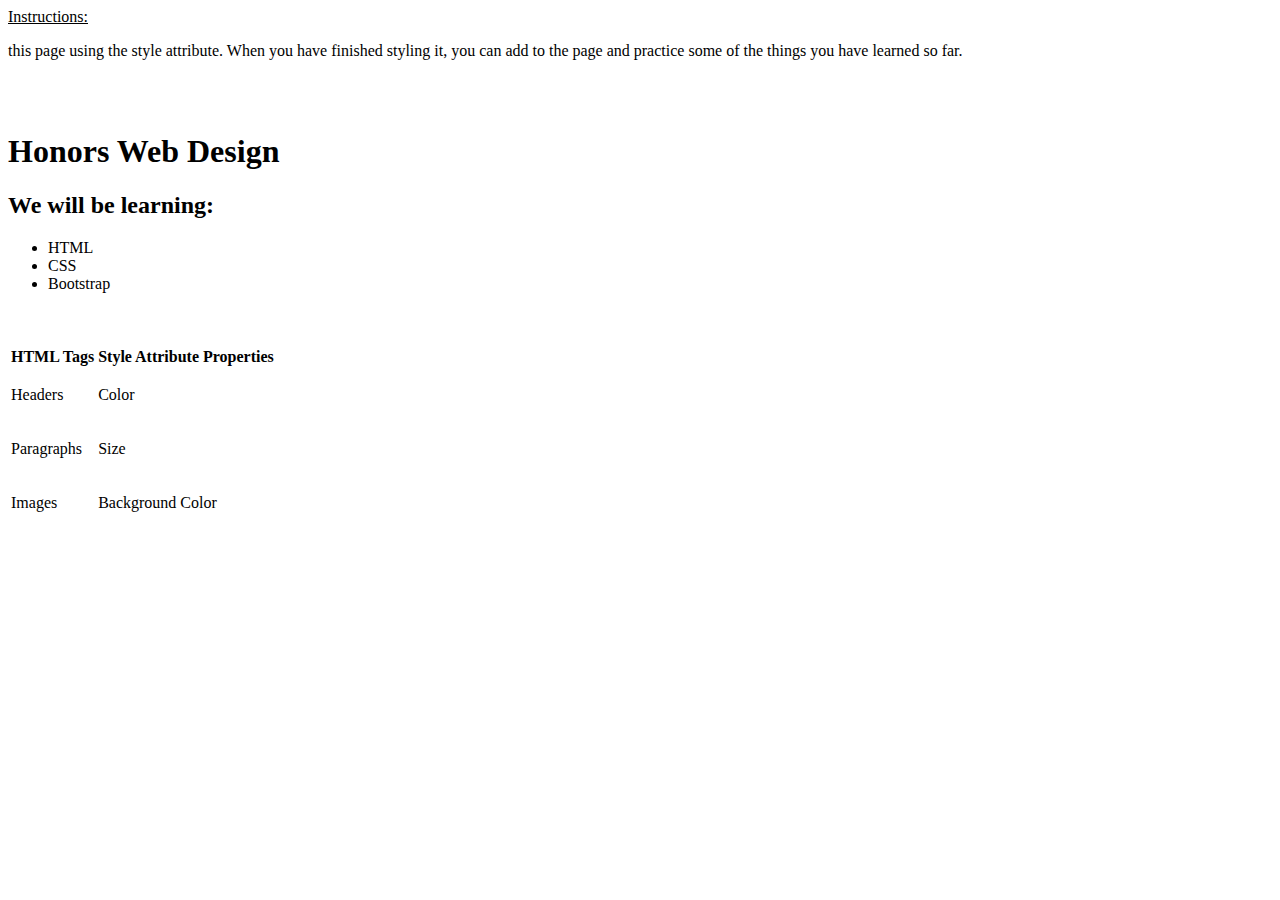
==== index.html @ 1900847d "Add files via upload" ====
<!DOCTYPE html>
<html lang="en" dir="ltr">
  <head>
    <meta charset="utf-8">
    <title>Styling Practice</title>
  </head>
  <body>
<body
    <h3><u>Instructions:</u></h3>
    <p> this page using the style attribute.
    When you have finished styling it, you can add
    to the page and practice some of the
    things you have learned so far.</p>

    <br><br>

    <h1>Honors Web Design</h1>

    <h2>We will be learning:</h2>
    <ul>
      <li>HTML</li>
      <li>CSS</li>
      <li>Bootstrap</li>
    </ul>

    <br><br>

    <table>
      <tr>
        <th>HTML Tags</th>
        <th>Style Attribute Properties</th>
      </tr>
      <tr>
        <td>
          <p>Headers</p>
        </td>
        <td>
          <p>Color</p>
        </td>
      </tr>
      <tr>
        <td>
          <p>Paragraphs</p>
        </td>
        <td>
          <p>Size</p>
        </td>
      </tr>
      <tr>
        <td>
          <p>Images</p>
        </td>
        <td>
          <p>Background Color</p>
        </td>
      </tr>
    </table>
  </body>
</html>
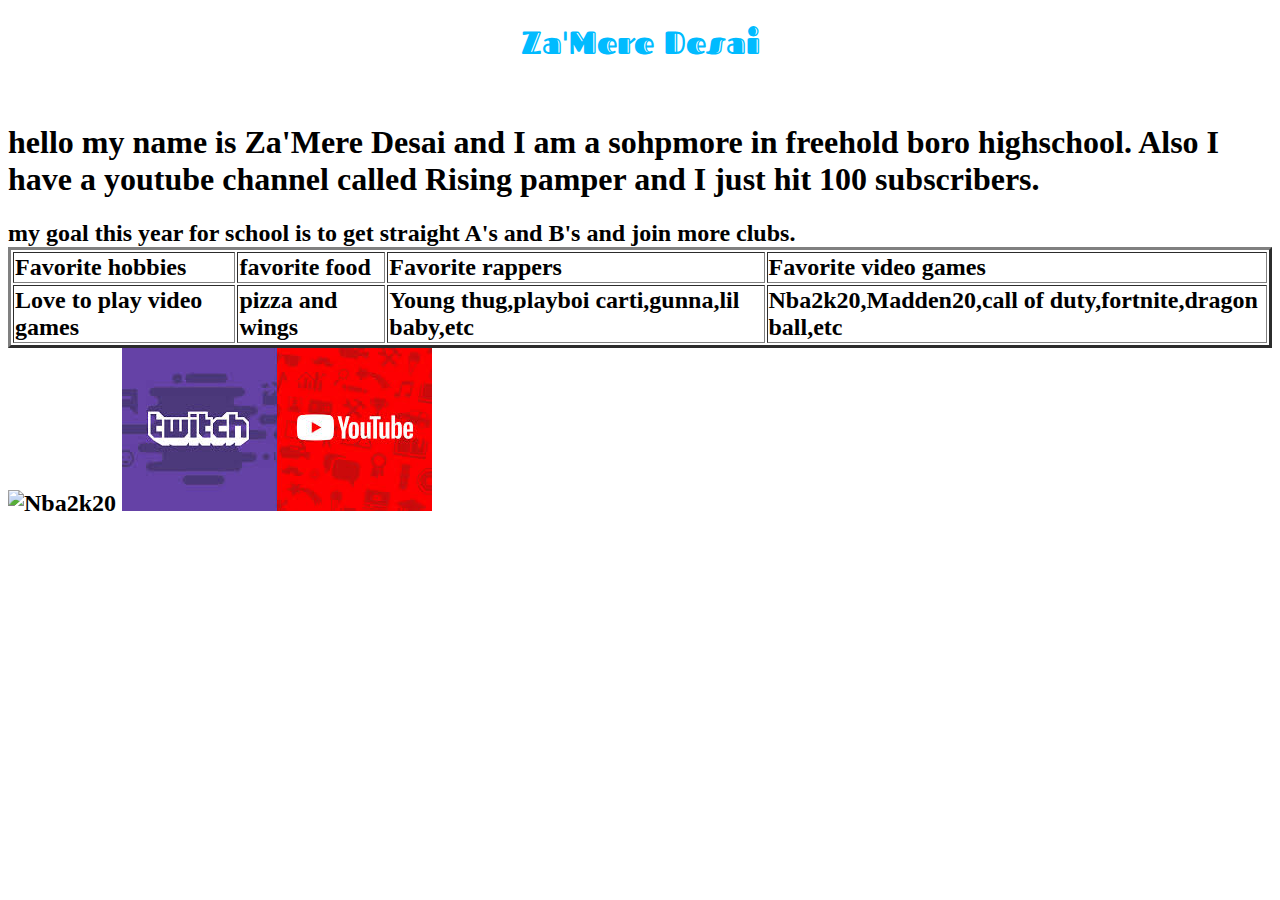
==== commit 1850a21e: "Add files via upload" ====
--- a/index.html
+++ b/index.html
@@ -2,58 +2,29 @@
 <html lang="en" dir="ltr">
   <head>
     <meta charset="utf-8">
-    <title>Styling Practice</title>
+    <title>Za'Mere Desai</title>
+<link href="https://fonts.googleapis.com/css?family=Fascinate+Inline&display=swap" rel="stylesheet">
   </head>
-  <body>
-<body
-    <h3><u>Instructions:</u></h3>
-    <p> this page using the style attribute.
-    When you have finished styling it, you can add
-    to the page and practice some of the
-    things you have learned so far.</p>
+  <body style="background-image:url('img/palmtree.jpg'); background-repeat: no-repeat; background-size: cover;">
+  <h1 style="text-align:center; color:#00bbff; font-family: 'Fascinate Inline', cursive;">Za'Mere Desai</h1>
+ <img src="" alt="">
+<h1> hello my name is Za'Mere Desai and I am a sohpmore in freehold boro highschool. Also I have a youtube channel called Rising pamper and I just hit 100 subscribers.<h1/>
+<h2> my goal this year for school is to get straight A's and B's and join more clubs.
+<table border="3">
+  <tr>
 
-    <br><br>
-
-    <h1>Honors Web Design</h1>
-
-    <h2>We will be learning:</h2>
-    <ul>
-      <li>HTML</li>
-      <li>CSS</li>
-      <li>Bootstrap</li>
-    </ul>
-
-    <br><br>
-
-    <table>
-      <tr>
-        <th>HTML Tags</th>
-        <th>Style Attribute Properties</th>
-      </tr>
-      <tr>
-        <td>
-          <p>Headers</p>
-        </td>
-        <td>
-          <p>Color</p>
-        </td>
-      </tr>
-      <tr>
-        <td>
-          <p>Paragraphs</p>
-        </td>
-        <td>
-          <p>Size</p>
-        </td>
-      </tr>
-      <tr>
-        <td>
-          <p>Images</p>
-        </td>
-        <td>
-          <p>Background Color</p>
-        </td>
-      </tr>
-    </table>
-  </body>
+<td>Favorite hobbies</td>
+<td>favorite food</td>
+<td>Favorite rappers</td>
+<td>Favorite video games</td>
+</tr>
+<td>Love to play video games</td>
+<td>pizza and wings</td>
+<td>Young thug,playboi carti,gunna,lil baby,etc</td>
+<td>Nba2k20,Madden20,call of duty,fortnite,dragon ball,etc</td>
+</table>
+<img src="img/Nba2k20.jpg" alt="Nba2k20">
+<img src="img/twitch.jpg" alt="twitch"
+<img src="img/ps4.jpg" alt="ps4"
+</body>
 </html>
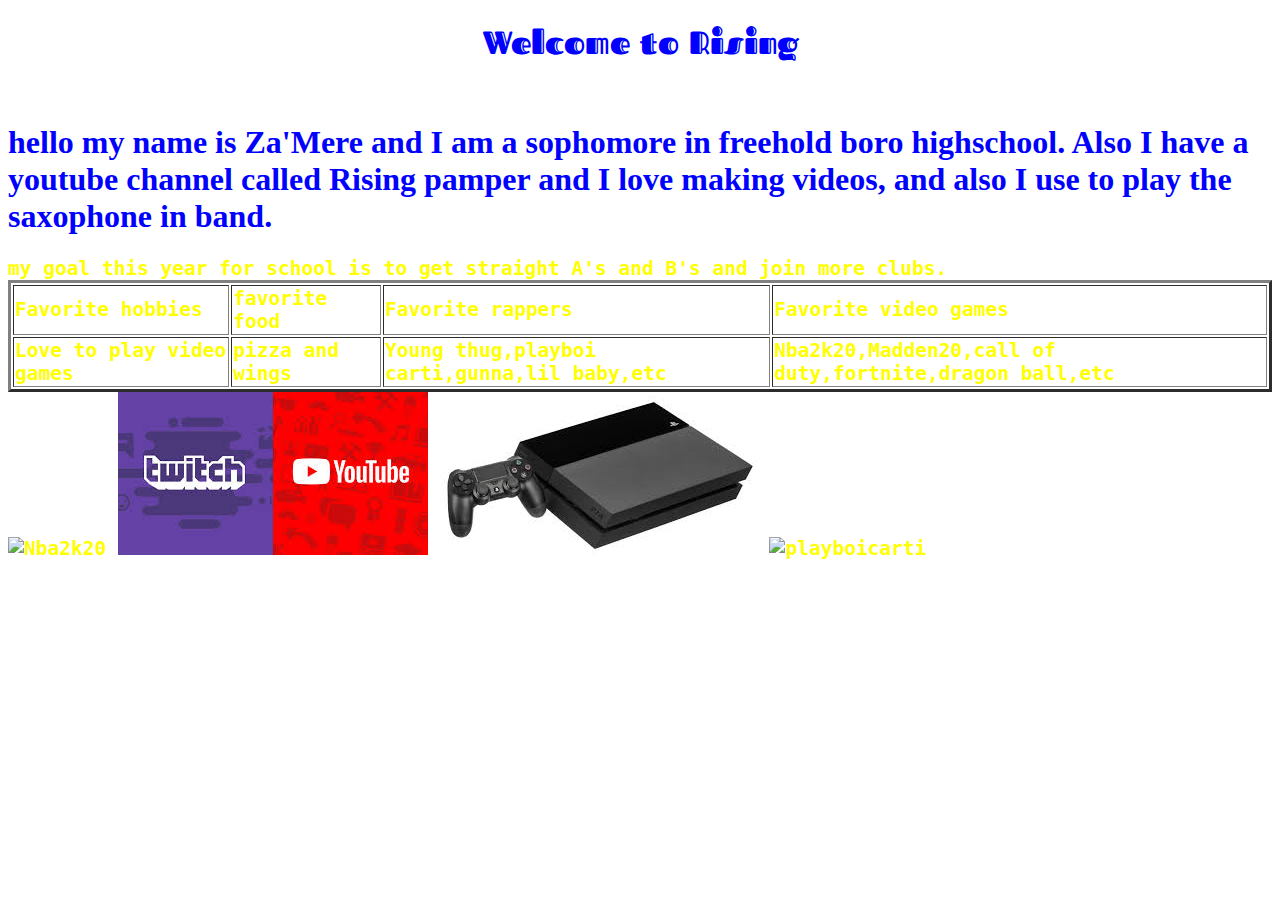
==== commit 17d394da: "Add files via upload" ====
--- a/index.html
+++ b/index.html
@@ -4,15 +4,30 @@
     <meta charset="utf-8">
     <title>Za'Mere Desai</title>
 <link href="https://fonts.googleapis.com/css?family=Fascinate+Inline&display=swap" rel="stylesheet">
+<style>
+  h1{
+    color:blue;
+    font-family: fantasy;
+  }
+  h2{
+    color:yellow;
+    font-family: monospace;
+  }
+  .nba2k20{
+    height:500px;
+  }
+  .playboicarti{
+    height:500px;
+  }
+</style>
   </head>
   <body style="background-image:url('img/palmtree.jpg'); background-repeat: no-repeat; background-size: cover;">
-  <h1 style="text-align:center; color:#00bbff; font-family: 'Fascinate Inline', cursive;">Za'Mere Desai</h1>
+  <h1 style="text-align:center; font-family: 'Fascinate Inline', cursive;">Welcome to Rising</h1>
  <img src="" alt="">
-<h1> hello my name is Za'Mere Desai and I am a sohpmore in freehold boro highschool. Also I have a youtube channel called Rising pamper and I just hit 100 subscribers.<h1/>
+<h1> hello my name is Za'Mere and I am a sophomore in freehold boro highschool. Also I have a youtube channel called Rising pamper and I love making videos, and also I use to play the saxophone in band.<h1/>
 <h2> my goal this year for school is to get straight A's and B's and join more clubs.
 <table border="3">
   <tr>
-
 <td>Favorite hobbies</td>
 <td>favorite food</td>
 <td>Favorite rappers</td>
@@ -23,8 +38,9 @@
 <td>Young thug,playboi carti,gunna,lil baby,etc</td>
 <td>Nba2k20,Madden20,call of duty,fortnite,dragon ball,etc</td>
 </table>
-<img src="img/Nba2k20.jpg" alt="Nba2k20">
-<img src="img/twitch.jpg" alt="twitch"
-<img src="img/ps4.jpg" alt="ps4"
+<img class="nba2k20" src="img/Nba2k20.jpg" alt="Nba2k20">
+<img src="img/twitch.jpg" alt="twitch">
+<img src="img/ps4.jpg" alt="ps4">
+<img class="playboicarti" src="img/playboicarti.jpg" alt="playboicarti">
 </body>
 </html>
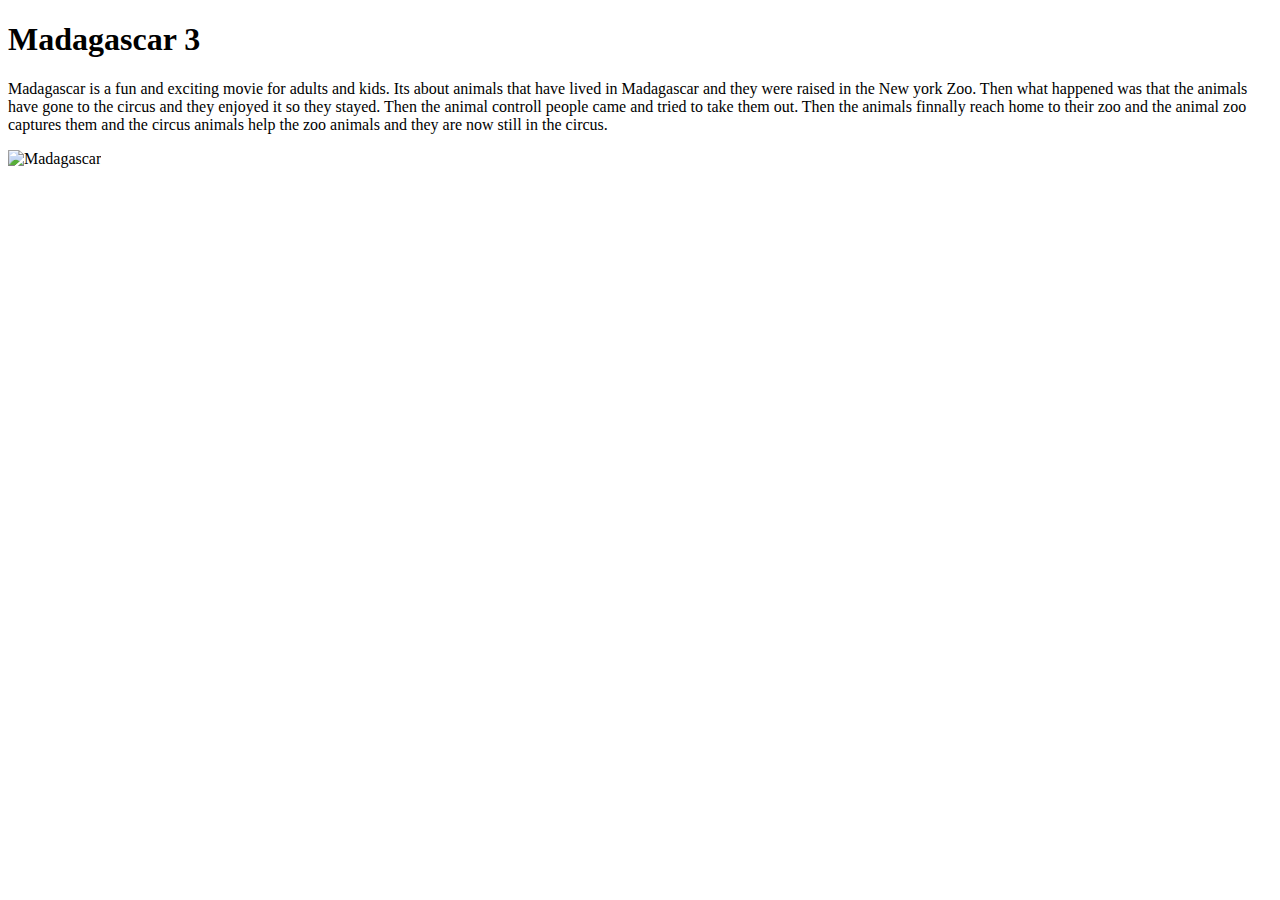
==== commit 68057392: "Add files via upload" ====
--- a/index.html
+++ b/index.html
@@ -2,45 +2,13 @@
 <html lang="en" dir="ltr">
   <head>
     <meta charset="utf-8">
-    <title>Za'Mere Desai</title>
-<link href="https://fonts.googleapis.com/css?family=Fascinate+Inline&display=swap" rel="stylesheet">
-<style>
-  h1{
-    color:blue;
-    font-family: fantasy;
-  }
-  h2{
-    color:yellow;
-    font-family: monospace;
-  }
-  .nba2k20{
-    height:500px;
-  }
-  .playboicarti{
-    height:500px;
-  }
-</style>
+    <title></title>
   </head>
-  <body style="background-image:url('img/palmtree.jpg'); background-repeat: no-repeat; background-size: cover;">
-  <h1 style="text-align:center; font-family: 'Fascinate Inline', cursive;">Welcome to Rising</h1>
- <img src="" alt="">
-<h1> hello my name is Za'Mere and I am a sophomore in freehold boro highschool. Also I have a youtube channel called Rising pamper and I love making videos, and also I use to play the saxophone in band.<h1/>
-<h2> my goal this year for school is to get straight A's and B's and join more clubs.
-<table border="3">
-  <tr>
-<td>Favorite hobbies</td>
-<td>favorite food</td>
-<td>Favorite rappers</td>
-<td>Favorite video games</td>
-</tr>
-<td>Love to play video games</td>
-<td>pizza and wings</td>
-<td>Young thug,playboi carti,gunna,lil baby,etc</td>
-<td>Nba2k20,Madden20,call of duty,fortnite,dragon ball,etc</td>
-</table>
-<img class="nba2k20" src="img/Nba2k20.jpg" alt="Nba2k20">
-<img src="img/twitch.jpg" alt="twitch">
-<img src="img/ps4.jpg" alt="ps4">
-<img class="playboicarti" src="img/playboicarti.jpg" alt="playboicarti">
-</body>
+  <body>
+
+  </body>
 </html>
+<h1>Madagascar 3</h1>
+
+<p>Madagascar is a fun and exciting movie for adults and kids. Its about animals that have lived in Madagascar and they were raised in the New york Zoo. Then what happened was that the animals have gone to the circus and they enjoyed it so they stayed. Then the animal controll people came and tried to take them out. Then the animals finnally reach home to their zoo and the animal zoo captures them and the circus animals help the zoo animals and they are now still in the circus.</p>
+<img src="Madagascar.jpg" alt="Madagascar">
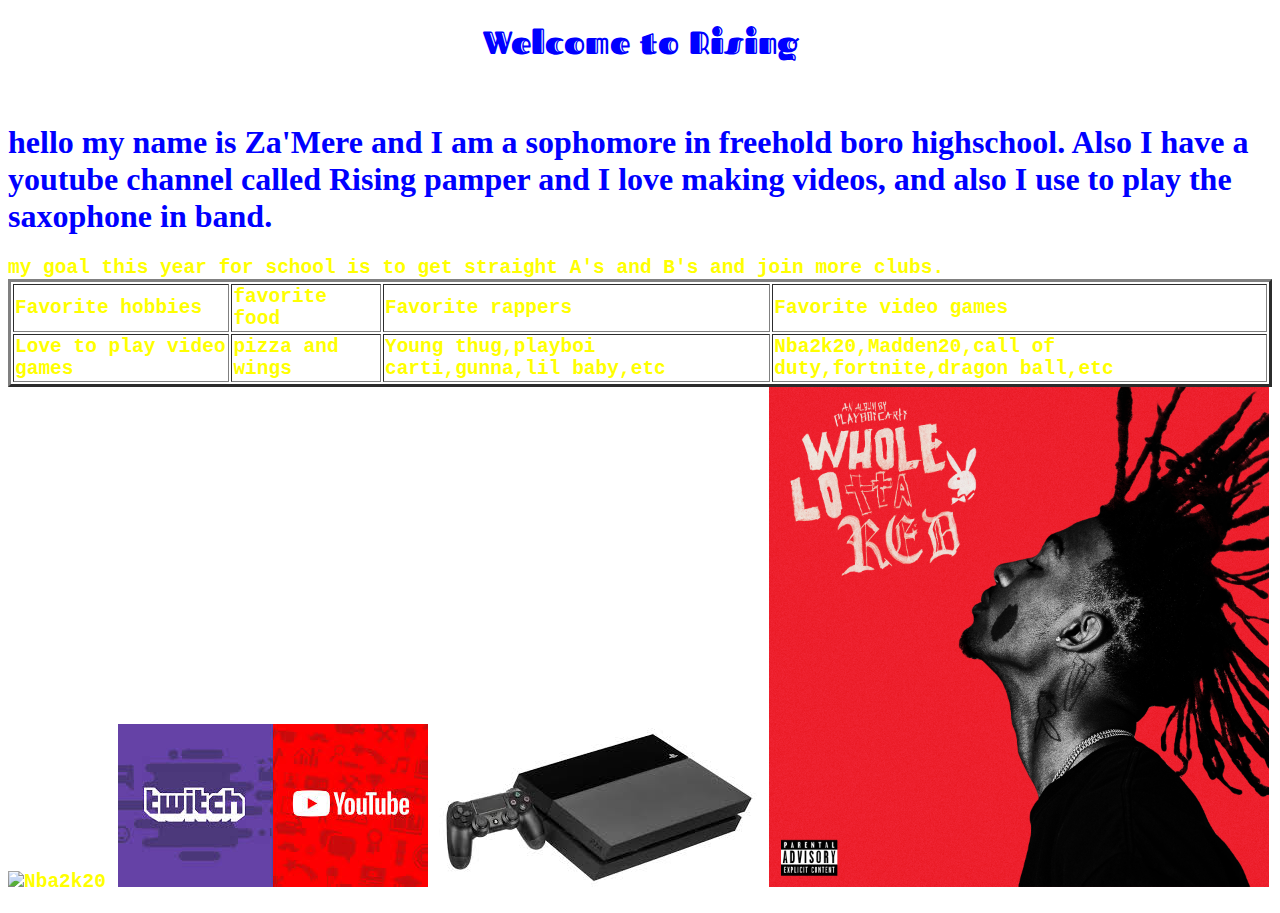
==== commit 53e7b5d3: "Add files via upload" ====
--- a/index.html
+++ b/index.html
@@ -2,13 +2,45 @@
 <html lang="en" dir="ltr">
   <head>
     <meta charset="utf-8">
-    <title></title>
+    <title>Za'Mere Desai</title>
+<link href="https://fonts.googleapis.com/css?family=Fascinate+Inline&display=swap" rel="stylesheet">
+<style>
+  h1{
+    color:blue;
+    font-family: fantasy;
+  }
+  h2{
+    color:yellow;
+    font-family: monospace;
+  }
+  .nba2k20{
+    height:500px;
+  }
+  .playboicarti{
+    height:500px;
+  }
+</style>
   </head>
-  <body>
-
-  </body>
+  <body style="background-image:url('img/palmtree.jpg'); background-repeat: no-repeat; background-size: cover;">
+  <h1 style="text-align:center; font-family: 'Fascinate Inline', cursive;">Welcome to Rising</h1>
+ <img src="" alt="">
+<h1> hello my name is Za'Mere and I am a sophomore in freehold boro highschool. Also I have a youtube channel called Rising pamper and I love making videos, and also I use to play the saxophone in band.<h1/>
+<h2> my goal this year for school is to get straight A's and B's and join more clubs.
+<table border="3">
+  <tr>
+<td>Favorite hobbies</td>
+<td>favorite food</td>
+<td>Favorite rappers</td>
+<td>Favorite video games</td>
+</tr>
+<td>Love to play video games</td>
+<td>pizza and wings</td>
+<td>Young thug,playboi carti,gunna,lil baby,etc</td>
+<td>Nba2k20,Madden20,call of duty,fortnite,dragon ball,etc</td>
+</table>
+<img class="nba2k20" src="img/Nba2k20.jpg" alt="Nba2k20">
+<img src="img/twitch.jpg" alt="twitch">
+<img src="img/ps4.jpg" alt="ps4">
+<img class="playboicarti" src="img/playboicarti.jpg" alt="playboicarti">
+</body>
 </html>
-<h1>Madagascar 3</h1>
-
-<p>Madagascar is a fun and exciting movie for adults and kids. Its about animals that have lived in Madagascar and they were raised in the New york Zoo. Then what happened was that the animals have gone to the circus and they enjoyed it so they stayed. Then the animal controll people came and tried to take them out. Then the animals finnally reach home to their zoo and the animal zoo captures them and the circus animals help the zoo animals and they are now still in the circus.</p>
-<img src="Madagascar.jpg" alt="Madagascar">
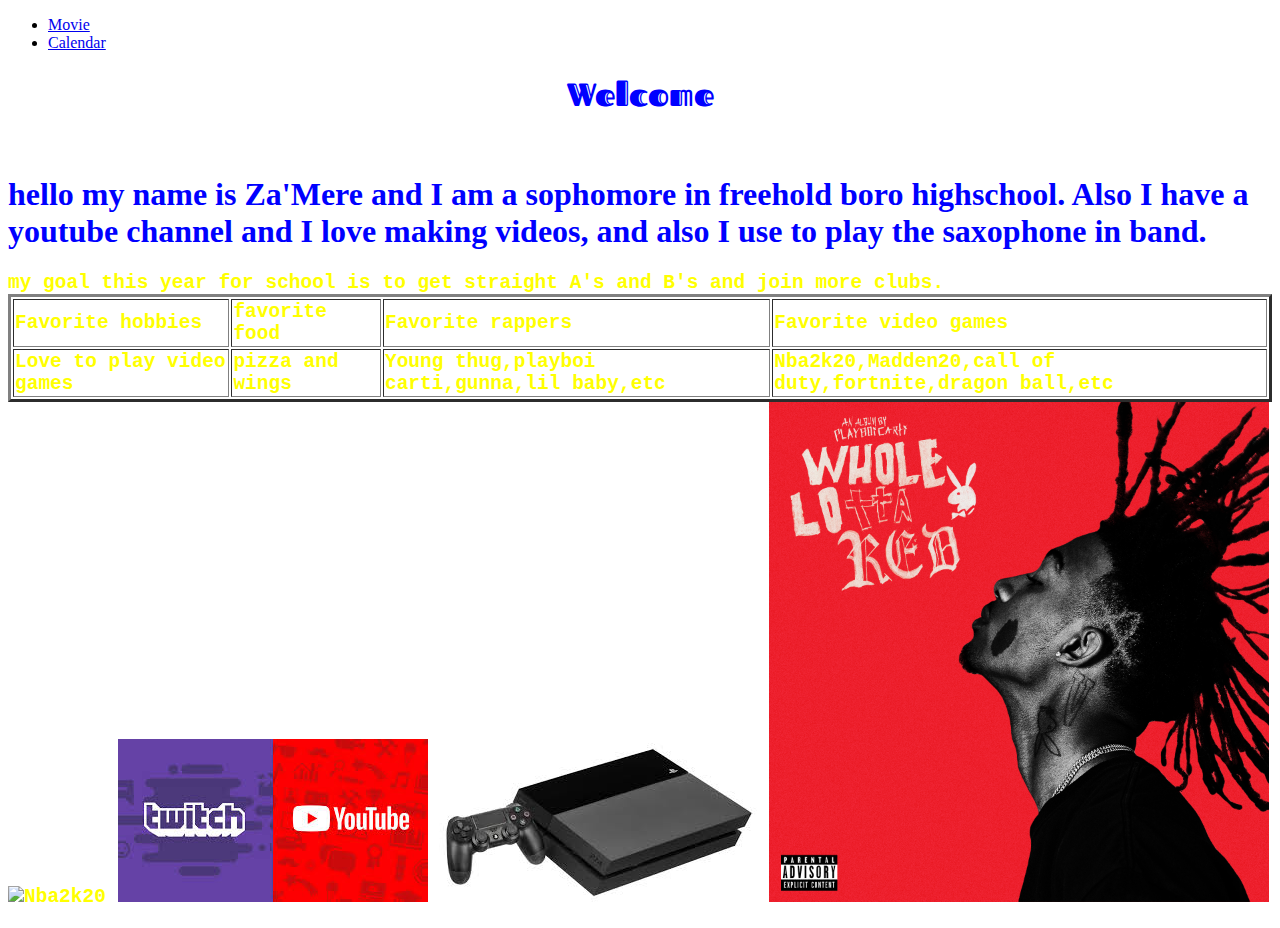
==== commit 5118107b: "Add files via upload" ====
--- a/index.html
+++ b/index.html
@@ -3,28 +3,24 @@
   <head>
     <meta charset="utf-8">
     <title>Za'Mere Desai</title>
-<link href="https://fonts.googleapis.com/css?family=Fascinate+Inline&display=swap" rel="stylesheet">
-<style>
-  h1{
-    color:blue;
-    font-family: fantasy;
-  }
-  h2{
-    color:yellow;
-    font-family: monospace;
-  }
-  .nba2k20{
-    height:500px;
-  }
-  .playboicarti{
-    height:500px;
-  }
-</style>
+    <link href="https://fonts.googleapis.com/css?family=Fascinate+Inline&display=swap" rel="stylesheet">
+  <link rel="stylesheet" href="css/style.css">
   </head>
   <body style="background-image:url('img/palmtree.jpg'); background-repeat: no-repeat; background-size: cover;">
-  <h1 style="text-align:center; font-family: 'Fascinate Inline', cursive;">Welcome to Rising</h1>
+
+
+        <ul>
+          <li>
+            <a href="https://122zamere.github.io/Movie.io/">Movie</a>
+          </li>
+          <li>
+            <a href="#">Calendar</a>
+          </li>
+        </ul>
+
+  <h1 style="text-align:center; font-family: 'Fascinate Inline', cursive;">Welcome</h1>
  <img src="" alt="">
-<h1> hello my name is Za'Mere and I am a sophomore in freehold boro highschool. Also I have a youtube channel called Rising pamper and I love making videos, and also I use to play the saxophone in band.<h1/>
+<h1> hello my name is Za'Mere and I am a sophomore in freehold boro highschool. Also I have a youtube channel and I love making videos, and also I use to play the saxophone in band.<h1/>
 <h2> my goal this year for school is to get straight A's and B's and join more clubs.
 <table border="3">
   <tr>
--- a/css/style.css
+++ b/css/style.css
@@ -0,0 +1,18 @@
+h1{
+  color:blue;
+  font-family: fantasy;
+}
+h2{
+  color:yellow;
+  font-family: monospace;
+}
+.nba2k20{
+  height:500px;
+}
+.playboicarti{
+    height:500px;
+}
+
+li {
+  background-color: white;
+}
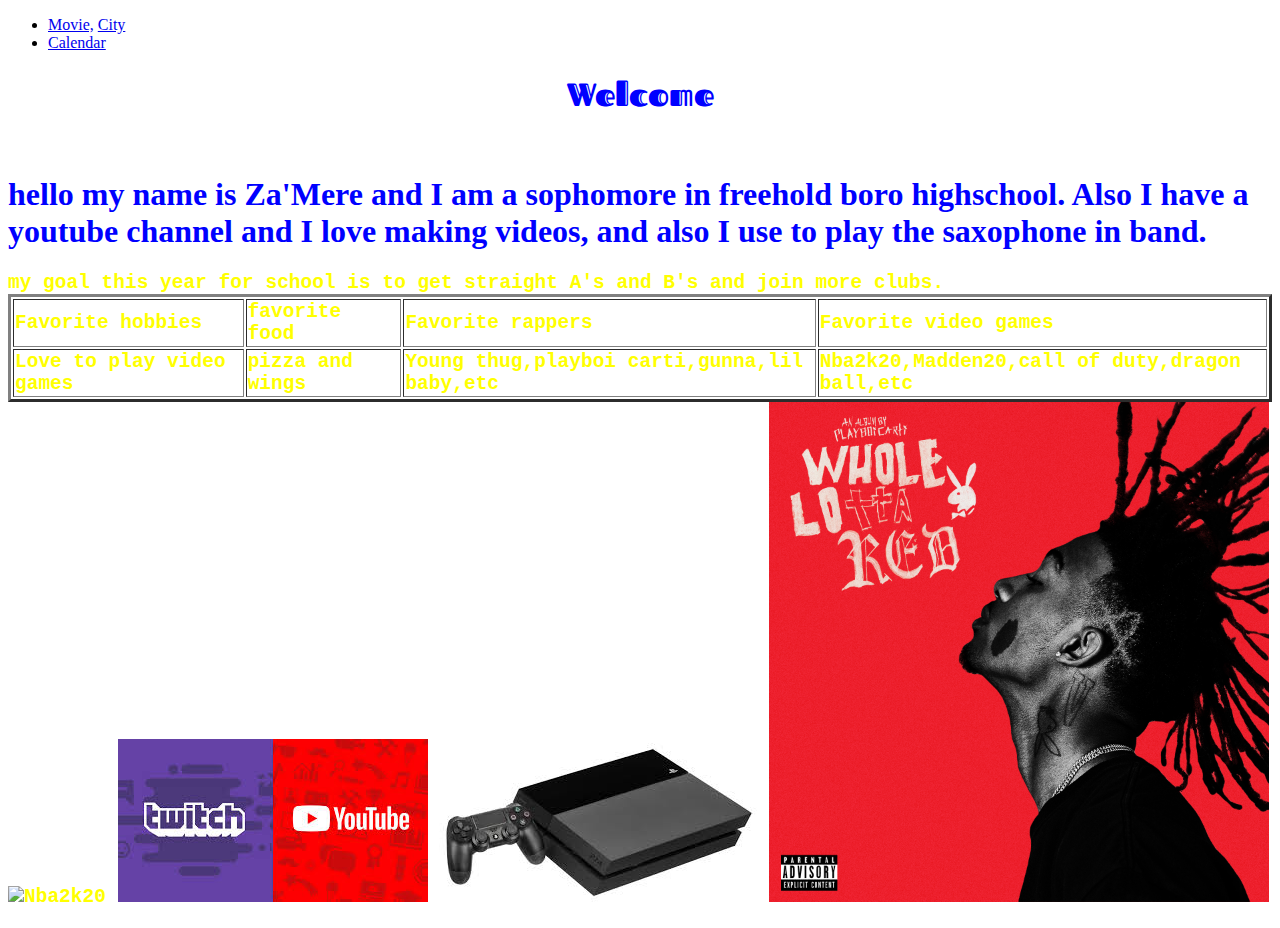
==== commit fc626975: "Add files via upload" ====
--- a/index.html
+++ b/index.html
@@ -7,16 +7,19 @@
   <link rel="stylesheet" href="css/style.css">
   </head>
   <body style="background-image:url('img/palmtree.jpg'); background-repeat: no-repeat; background-size: cover;">
-
-
         <ul>
           <li>
-            <a href="https://122zamere.github.io/Movie.io/">Movie</a>
-          </li>
-          <li>
-            <a href="#">Calendar</a>
-          </li>
-        </ul>
+            <a href="https://122zamere.github.io/Movie.io/">Movie,</a>
+                  <a href="https://github.com/122Zamere/City-Website.io/blob/master/index.html">City</a>
+                        <link href="" rel="stylesheet">
+                              <link href="" rel="stylesheet">
+                           <link href="" rel="stylesheet">
+                            <link href="" rel="stylesheet">
+             </li>
+               <li>
+                <a href="https://github.com/122Zamere/122Zamere.io/blob/master/calendar.html">Calendar</a>
+                 </li>
+                   </ul>
 
   <h1 style="text-align:center; font-family: 'Fascinate Inline', cursive;">Welcome</h1>
  <img src="" alt="">
@@ -32,11 +35,16 @@
 <td>Love to play video games</td>
 <td>pizza and wings</td>
 <td>Young thug,playboi carti,gunna,lil baby,etc</td>
-<td>Nba2k20,Madden20,call of duty,fortnite,dragon ball,etc</td>
+<td>Nba2k20,Madden20,call of duty,dragon ball,etc</td>
 </table>
+
+
+</div>
 <img class="nba2k20" src="img/Nba2k20.jpg" alt="Nba2k20">
 <img src="img/twitch.jpg" alt="twitch">
 <img src="img/ps4.jpg" alt="ps4">
 <img class="playboicarti" src="img/playboicarti.jpg" alt="playboicarti">
+
+</div>
 </body>
 </html>
--- a/css/style.css
+++ b/css/style.css
@@ -16,3 +16,11 @@
 li {
   background-color: white;
 }
+
+div {
+  background-color: white;
+}
+
+#link-cap {
+   visibility:visible;
+}
